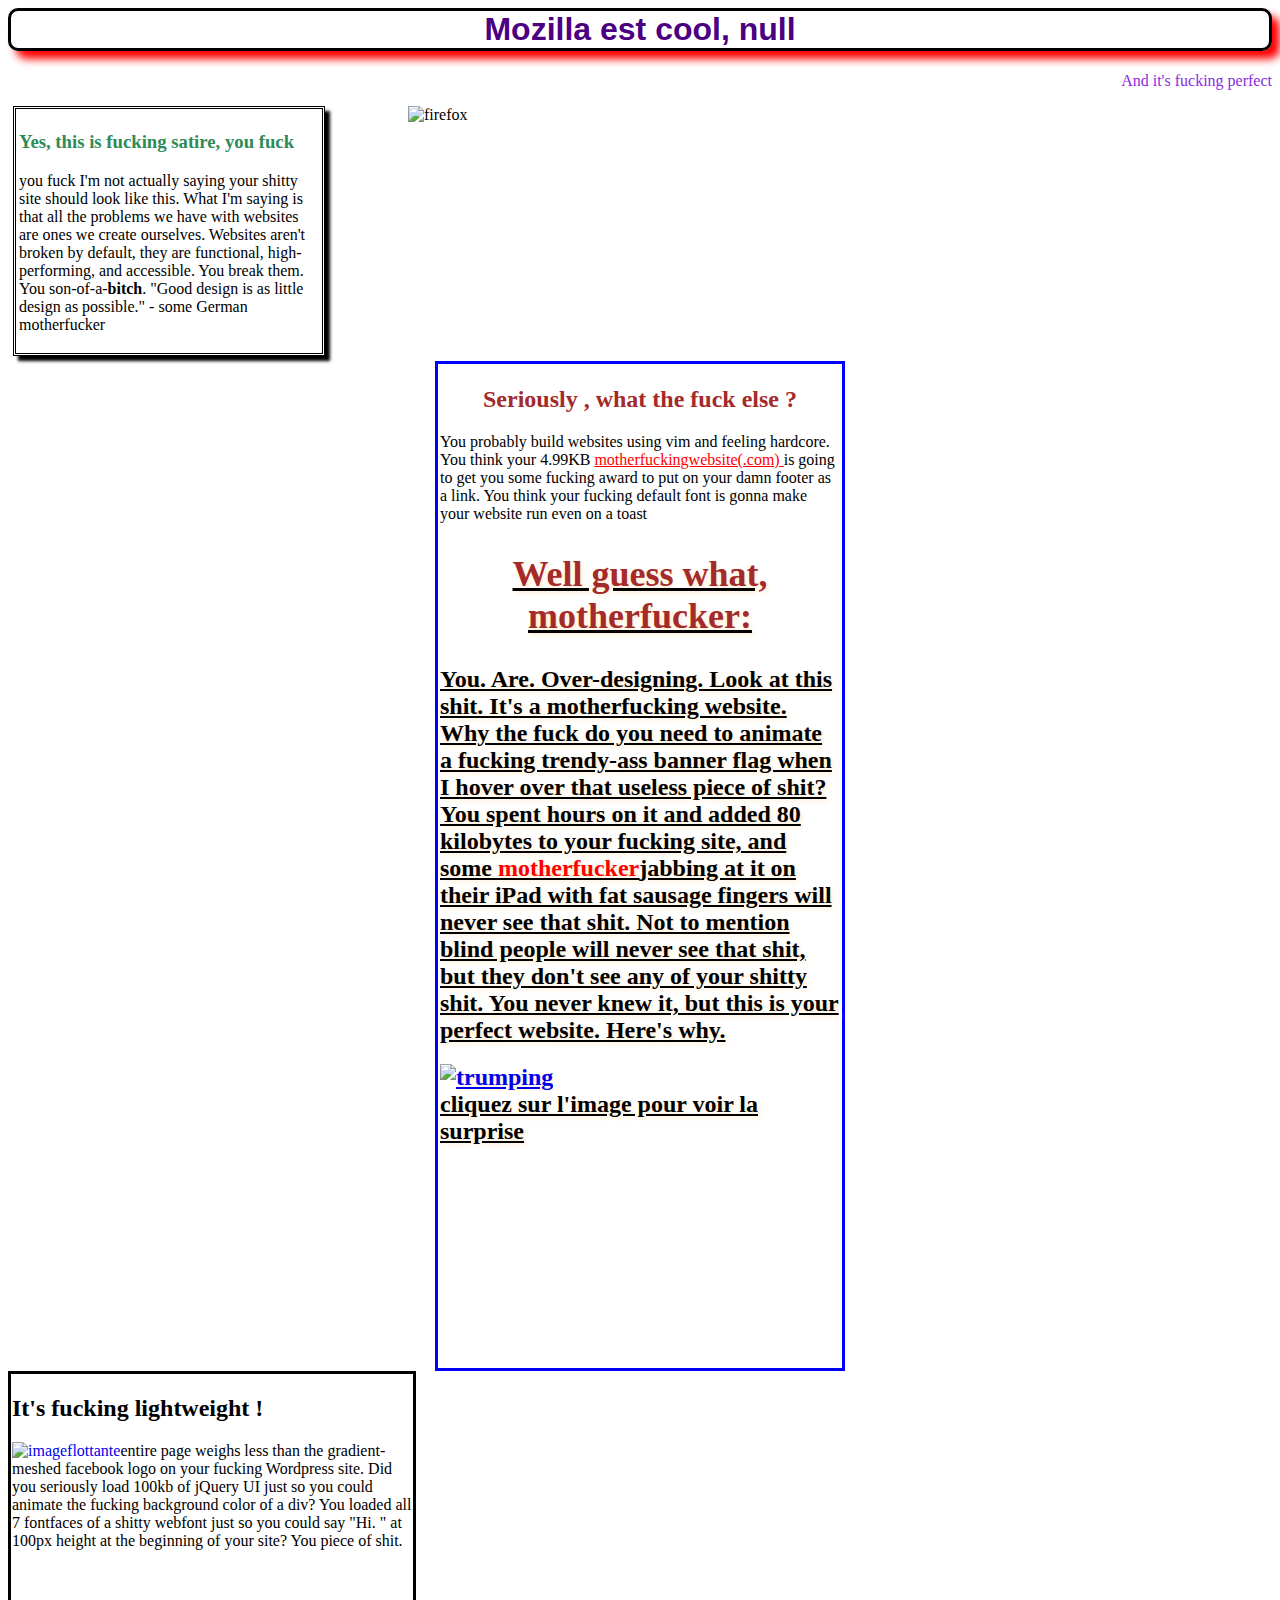
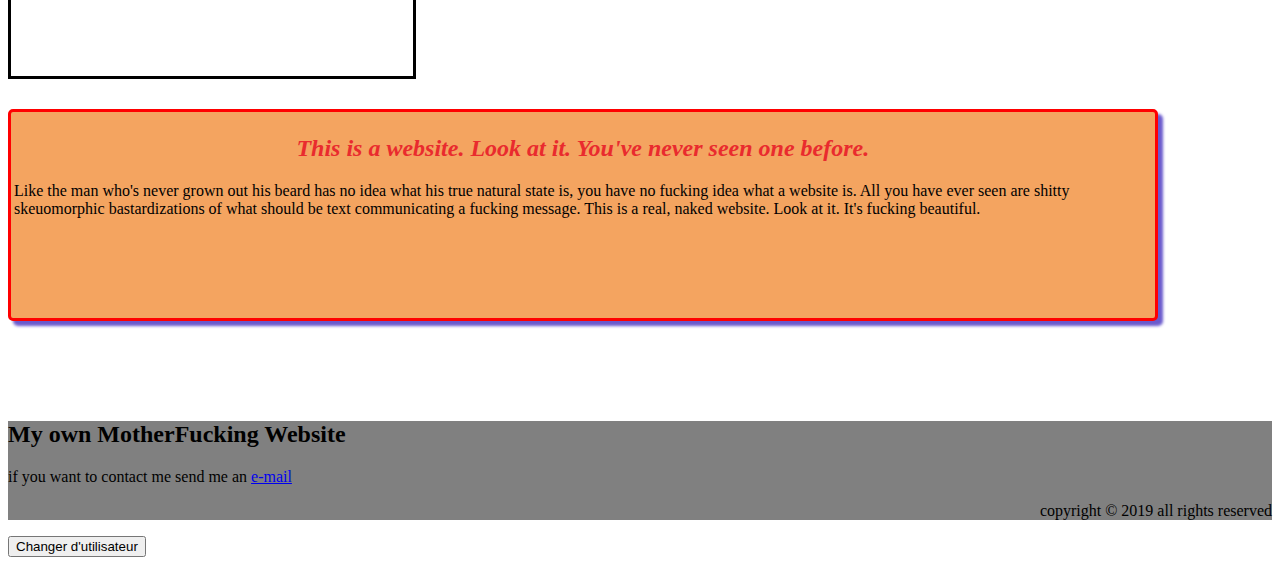
==== index.html @ 8f3c09cc "creation du fichier html" ====
<head>
    <meta charset="utf-8">

    <link rel="stylesheet" href="style.css" />

    <title>BetterMotherFuckingWebsite</title>
</head>

<body>
  

    <header>

        <h1>THIS IS MOTHER FUCKING WEBSITE </h1>
        <ASide>And it's fucking perfect</ASide>

    </header>
    <p>   <img src="firefox.png" class="imagefirefox" alt="firefox" title="click" />   </p>

    <div class="article2">
        <article>
            <h3>Yes, this is fucking satire, you fuck</h3>
            <p>you fuck I'm not actually saying your shitty site should look like this. What I'm saying is that all the problems we have with websites are ones we create ourselves. Websites aren't broken by default, they are functional, high-performing,
                and accessible. You break them. You son-of-a-<strong>bitch</strong>. "Good design is as little design as possible." - some German motherfucker </p>

        </article>
    </div>
    <div class="section1">
        <section>



            <h2 class="premiertitre">Seriously , what the fuck else ?</h2>
           
            <p> You probably build websites using vim and feeling hardcore. You think your 4.99KB
                <a href="https://thebestmotherfucking.website/" title="website">motherfuckingwebsite(.com) </a>is going to get you some fucking award to put on your damn footer as a link. You think your fucking default font is gonna make your website
                run even on a toast
            </p>

            <div class="article1">
                <article>
                    <h2 class="deuxiemetitre">Well guess what, motherfucker:</h2>
                    <p>You. Are. Over-designing. Look at this shit. It's a motherfucking website. Why the fuck do you need to animate a fucking trendy-ass banner flag when I hover over that useless piece of shit? You spent hours on it and added 80 kilobytes
                        to your fucking site, and some <span>motherfucker</span>jabbing at it on their iPad with fat sausage fingers will never see that shit. Not to mention blind people will never see that shit, but they don't see any of your shitty
                        shit. You never knew it, but this is your perfect website. Here's why.
                        <a href="horror.gif"><img src="trump.jpeg" class="imagetrump" alt="trumping" title="fuck you" /> </a> <br/> cliquez sur l'image pour voir la surprise </p>


                </article>
            </div>
        </section>
    </div>
    <nav>
        <h2>It's fucking lightweight ! </h2>
        <p>
            <a href="roues.jpg"><img src="roues2.jpeg" class="imageflottante" alt="imageflottante" title="agrandir" /></a> entire page weighs less than the gradient-meshed facebook logo on your fucking Wordpress site. Did you seriously load 100kb of jQuery UI just so you
            could animate the fucking background color of a div? You loaded all 7 fontfaces of a shitty webfont just so you could say "Hi. " at 100px height at the beginning of your site? You piece of shit.</p>

    </nav>
    <div class="section2">
        <section>
            <h2 class="troisiemetitre">This is a website. Look at it. You've never seen one before.</h2>
            <p> Like the man who's never grown out his beard has no idea what his true natural state is, you have no fucking idea what a website is. All you have ever seen are shitty skeuomorphic bastardizations of what should be text communicating a fucking
                message. This is a real, naked website. Look at it. It's fucking beautiful.</p>
        </section>
    </div>


    <footer>
        <h2 class="derniertitre">My own MotherFucking Website</h2>
        <p class="email">if you want to contact me send me an <a href="mailto:barouni.hakim@gmail.com">e-mail</a></p>


        <p class="copyright">copyright © 2019 all rights reserved</p>



    </footer>
    
    <button>Changer d'utilisateur</button>


     <script src="main.js"></script>




</body>
---- style.css ----
@font-face {
    font-family: 'ma_police';
    src: url('1942.ttf');
    /* créer une police téléchargé depuis internet  */
}
.imagefirefox
{
margin-left: 400px;
float: left ;


}

h1 {
    color: indigo;
    /*  mettre en forme le titre de la page     */
    font-size: xx-large;
    text-align: center;
    border: 3px, black solid;
    border-radius: 10px;
    box-shadow: 8px 8px 8px red;
    font-family: ma_police, Arial, Helvetica, sans-serif;
}

aside {
    color: blueviolet;
    text-align: right;
}

nav {
    width: 400px;
    height: 300px;
    /* mettre en forme le bloc avec l'image de roue     */
    border: 3px black solid;
    overflow: scroll;
    padding: 1px;
}

.premiertitre,
.deuxiemetitre {
    color: brown;
    text-align: center;
}

.section1 {
    width: 400px;
    height: 1000px;
    border: 3px blue solid;
    background-image: url("arriereplan.jpg");
    /*  mettre en forme la section avec l'arrière plan bleu     */
    background-attachment: fixed;
    background-repeat: no-repeat;
    padding: 2px 2px;
    margin: auto;
}

footer {
    width: 100%;
    height: 200 px;
    background-color: grey;
    /* le pied de page      */
    text-align: right;
    margin-top: 100px;
}

.derniertitre {
    color: black;
    font-style: arial;
    /*  le titre du pied de page     */
    font-size: x-large;
    text-align: left;
}

.copyright {
    text-align: right;
    /*  pied de page     */
}

.email {
    text-align: left;
    /*  pied de page      */
}

.imageflottante {
    float: left;
    /*  image de roue     */
}

.article1 {
    font-weight: bold;
    text-decoration: underline;
    color: black;
    font-family: Georgia, 'Times New Roman', Times, serif;
    /*  mise en page de l'article1 contenu dans la section 1 */
    text-shadow: 2px 2px 4px blanchedalmond;
    font-size: x-large;
}

.imagetrump {
    margin-top: 20px;
    /*  image de trump     */
}

a[title*="website"] {
    color: red;
    /* le lien du site motherfucker initial      */
}

h3 {
    color: seagreen;
}

.article2 {
    border: 3px black double;
    width: 300px;
    height:250 px;
    /*article en haut a gauche       */
    margin: 5px;
    padding: 3px;
    box-shadow: 5px 5px 3px black;
}

span {
    color: red;
    /* le mot motherfucker */
}

.troisiemetitre {
    color: rgb(233, 43, 46);
    font-style: italic;
    font-family: Cambria, Cochin, Georgia, Times, 'Times New Roman', serif;
    /* titre de la deuxieme section en bas avec fond orangé */
    text-align: center;
}

.section2 {
    width: 90%;
    height: 200px;
    border: 3px red solid;
    background-color: sandybrown;
    box-shadow: 5px 5px 3px slateblue;
    border-radius: 5px;
    /* section en orangé */
    text-align: left;
    text-decoration: wavy;
    margin-top: 30px;
    padding: 3px;
}
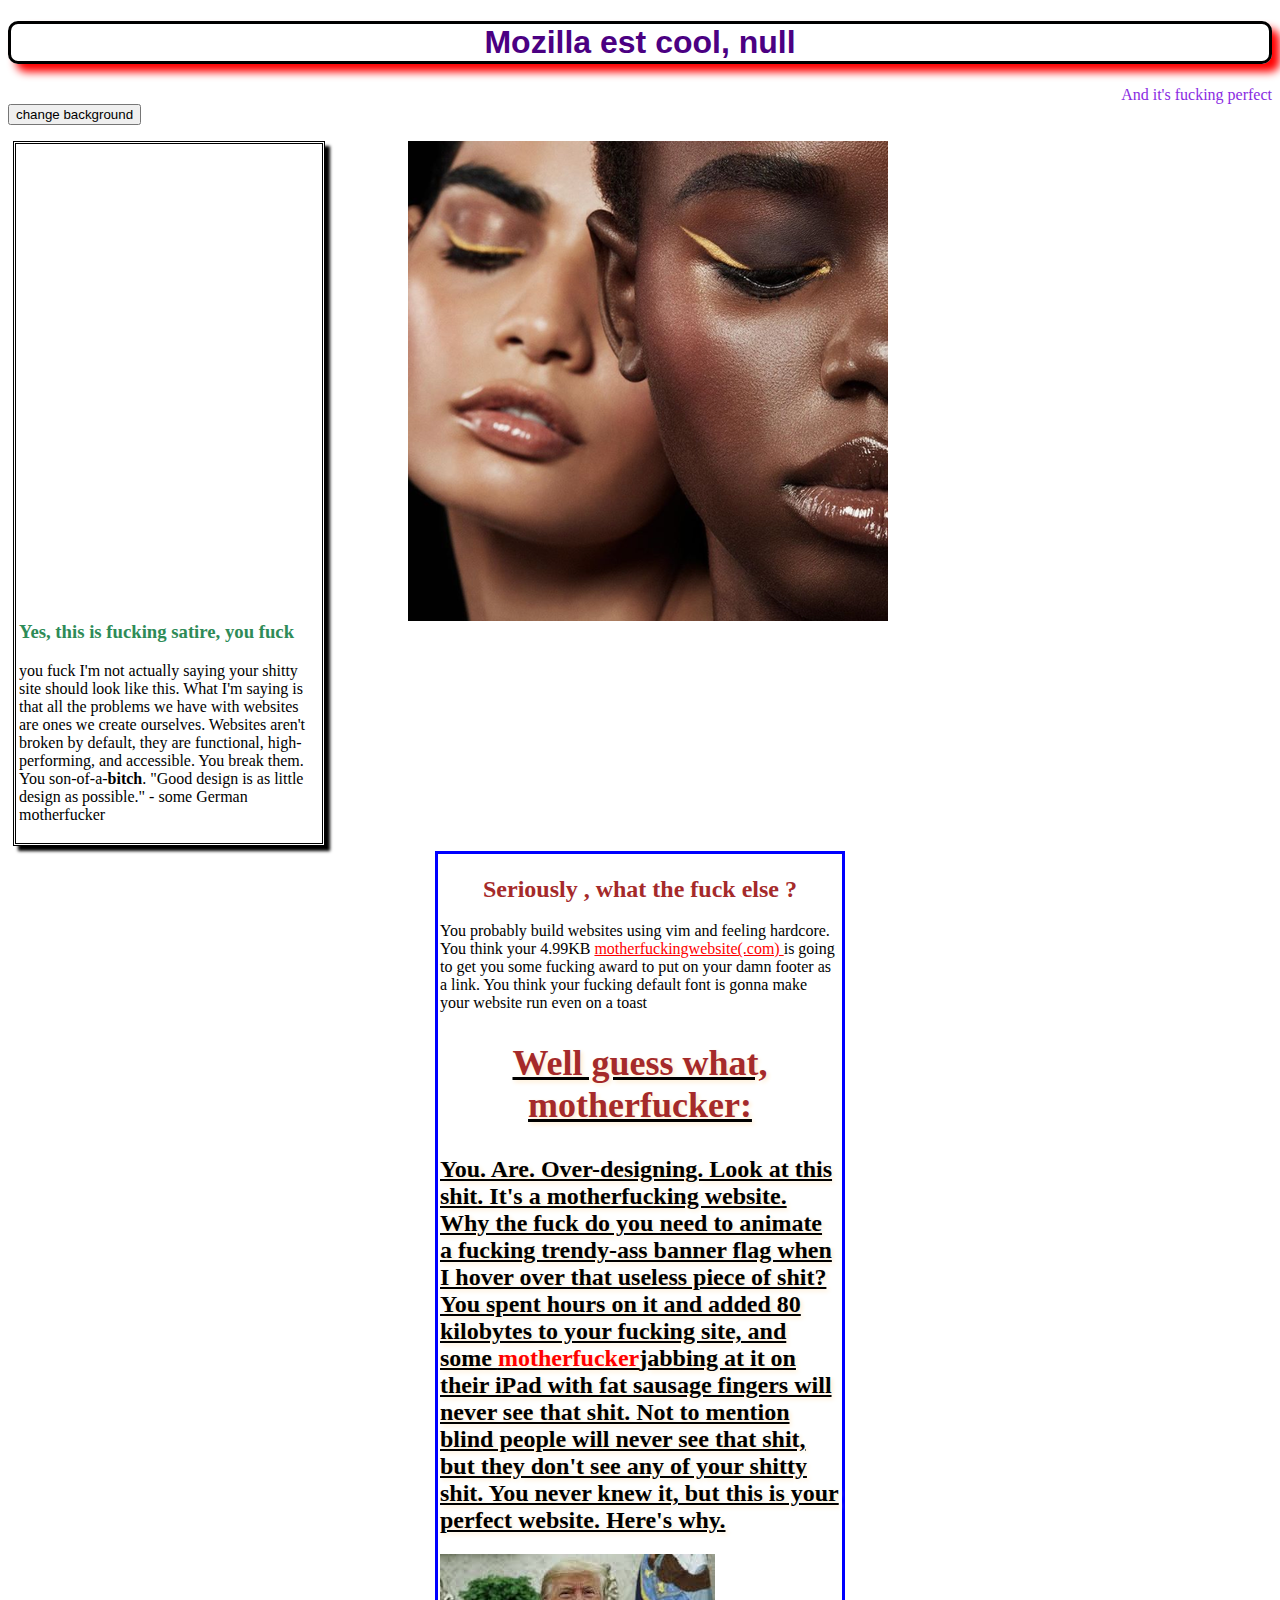
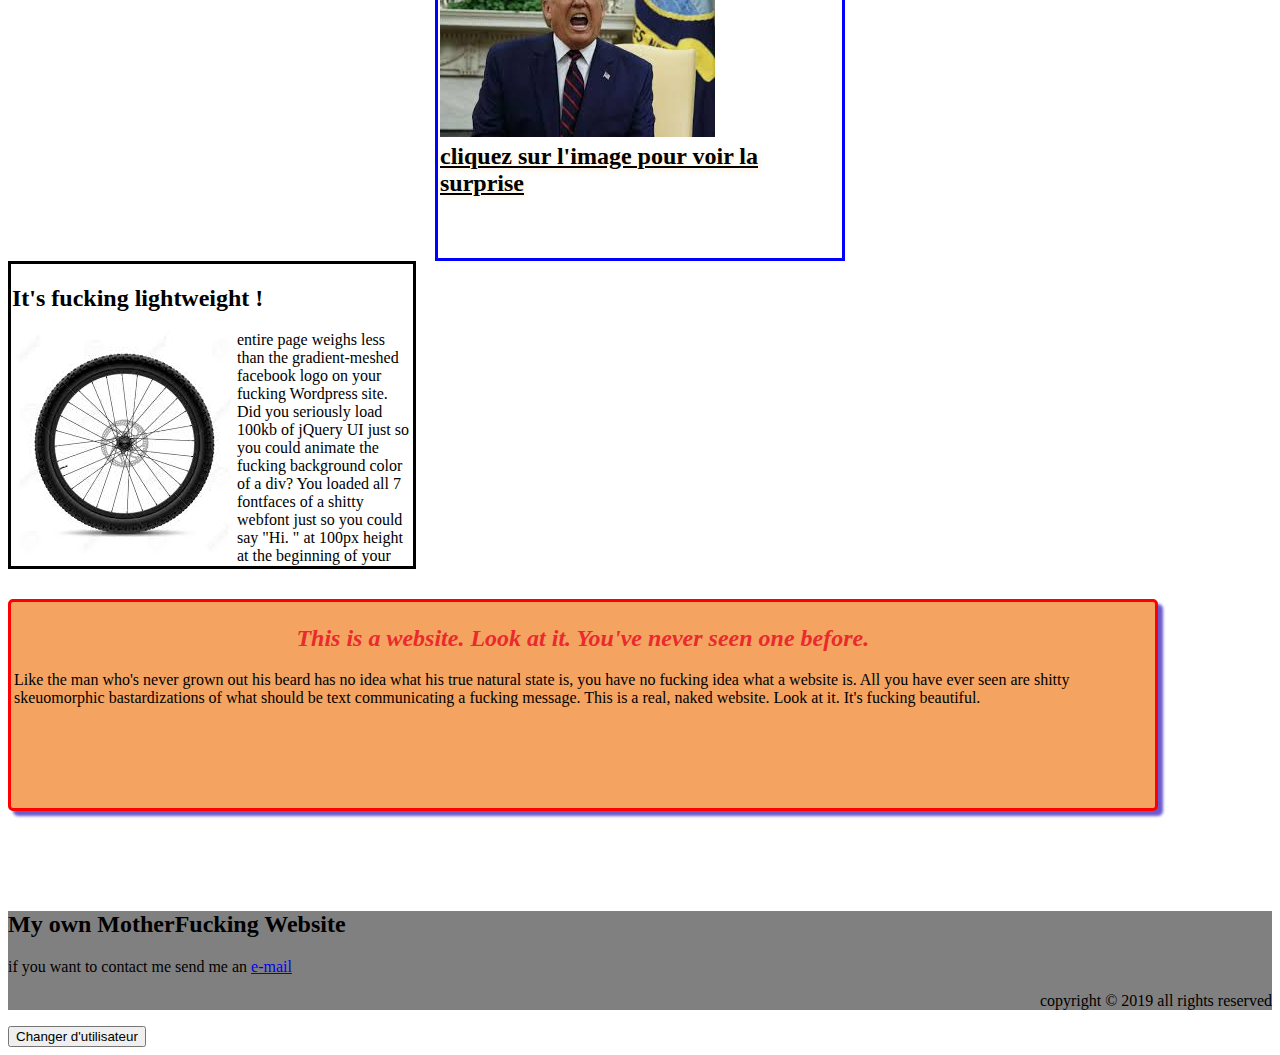
==== commit 8ffa1fa5: "background magenta après le click" ====
--- a/index.html
+++ b/index.html
@@ -1,3 +1,6 @@
+<!DOCTYPE html>
+<html>
+
 <head>
     <meta charset="utf-8">
 
@@ -15,13 +18,16 @@
         <ASide>And it's fucking perfect</ASide>
 
     </header>
-    <p>   <img src="firefox.png" class="imagefirefox" alt="firefox" title="click" />   </p>
+    <button onclick="document.body.style.backgroundColor = 'magenta';">change background</button>
+
+    <p>   <img src="images/firefox.png" class="imagefirefox" alt="firefox" title="click" />   </p>
 
     <div class="article2">
         <article>
             <h3>Yes, this is fucking satire, you fuck</h3>
             <p>you fuck I'm not actually saying your shitty site should look like this. What I'm saying is that all the problems we have with websites are ones we create ourselves. Websites aren't broken by default, they are functional, high-performing,
-                and accessible. You break them. You son-of-a-<strong>bitch</strong>. "Good design is as little design as possible." - some German motherfucker </p>
+                and accessible. You break them. You son-of-a-<strong>bitch</strong>. "Good design is as little design as possible." 
+                - some German motherfucker </p>
 
         </article>
     </div>
@@ -43,7 +49,7 @@
                     <p>You. Are. Over-designing. Look at this shit. It's a motherfucking website. Why the fuck do you need to animate a fucking trendy-ass banner flag when I hover over that useless piece of shit? You spent hours on it and added 80 kilobytes
                         to your fucking site, and some <span>motherfucker</span>jabbing at it on their iPad with fat sausage fingers will never see that shit. Not to mention blind people will never see that shit, but they don't see any of your shitty
                         shit. You never knew it, but this is your perfect website. Here's why.
-                        <a href="horror.gif"><img src="trump.jpeg" class="imagetrump" alt="trumping" title="fuck you" /> </a> <br/> cliquez sur l'image pour voir la surprise </p>
+                        <a href="images/horror.gif"><img src="images/trump.jpeg" class="imagetrump" alt="trumping" title="fuck you" /> </a> <br/> cliquez sur l'image pour voir la surprise </p>
 
 
                 </article>
@@ -53,7 +59,7 @@
     <nav>
         <h2>It's fucking lightweight ! </h2>
         <p>
-            <a href="roues.jpg"><img src="roues2.jpeg" class="imageflottante" alt="imageflottante" title="agrandir" /></a> entire page weighs less than the gradient-meshed facebook logo on your fucking Wordpress site. Did you seriously load 100kb of jQuery UI just so you
+            <a href="images/roues.jpg"><img src="images/roues2.jpeg" class="imageflottante" alt="imageflottante" title="agrandir" /></a> entire page weighs less than the gradient-meshed facebook logo on your fucking Wordpress site. Did you seriously load 100kb of jQuery UI just so you
             could animate the fucking background color of a div? You loaded all 7 fontfaces of a shitty webfont just so you could say "Hi. " at 100px height at the beginning of your site? You piece of shit.</p>
 
     </nav>
@@ -77,7 +83,7 @@
 
     </footer>
     
-    <button>Changer d'utilisateur</button>
+    <button id="button1">Changer d'utilisateur</button>
 
 
      <script src="main.js"></script>
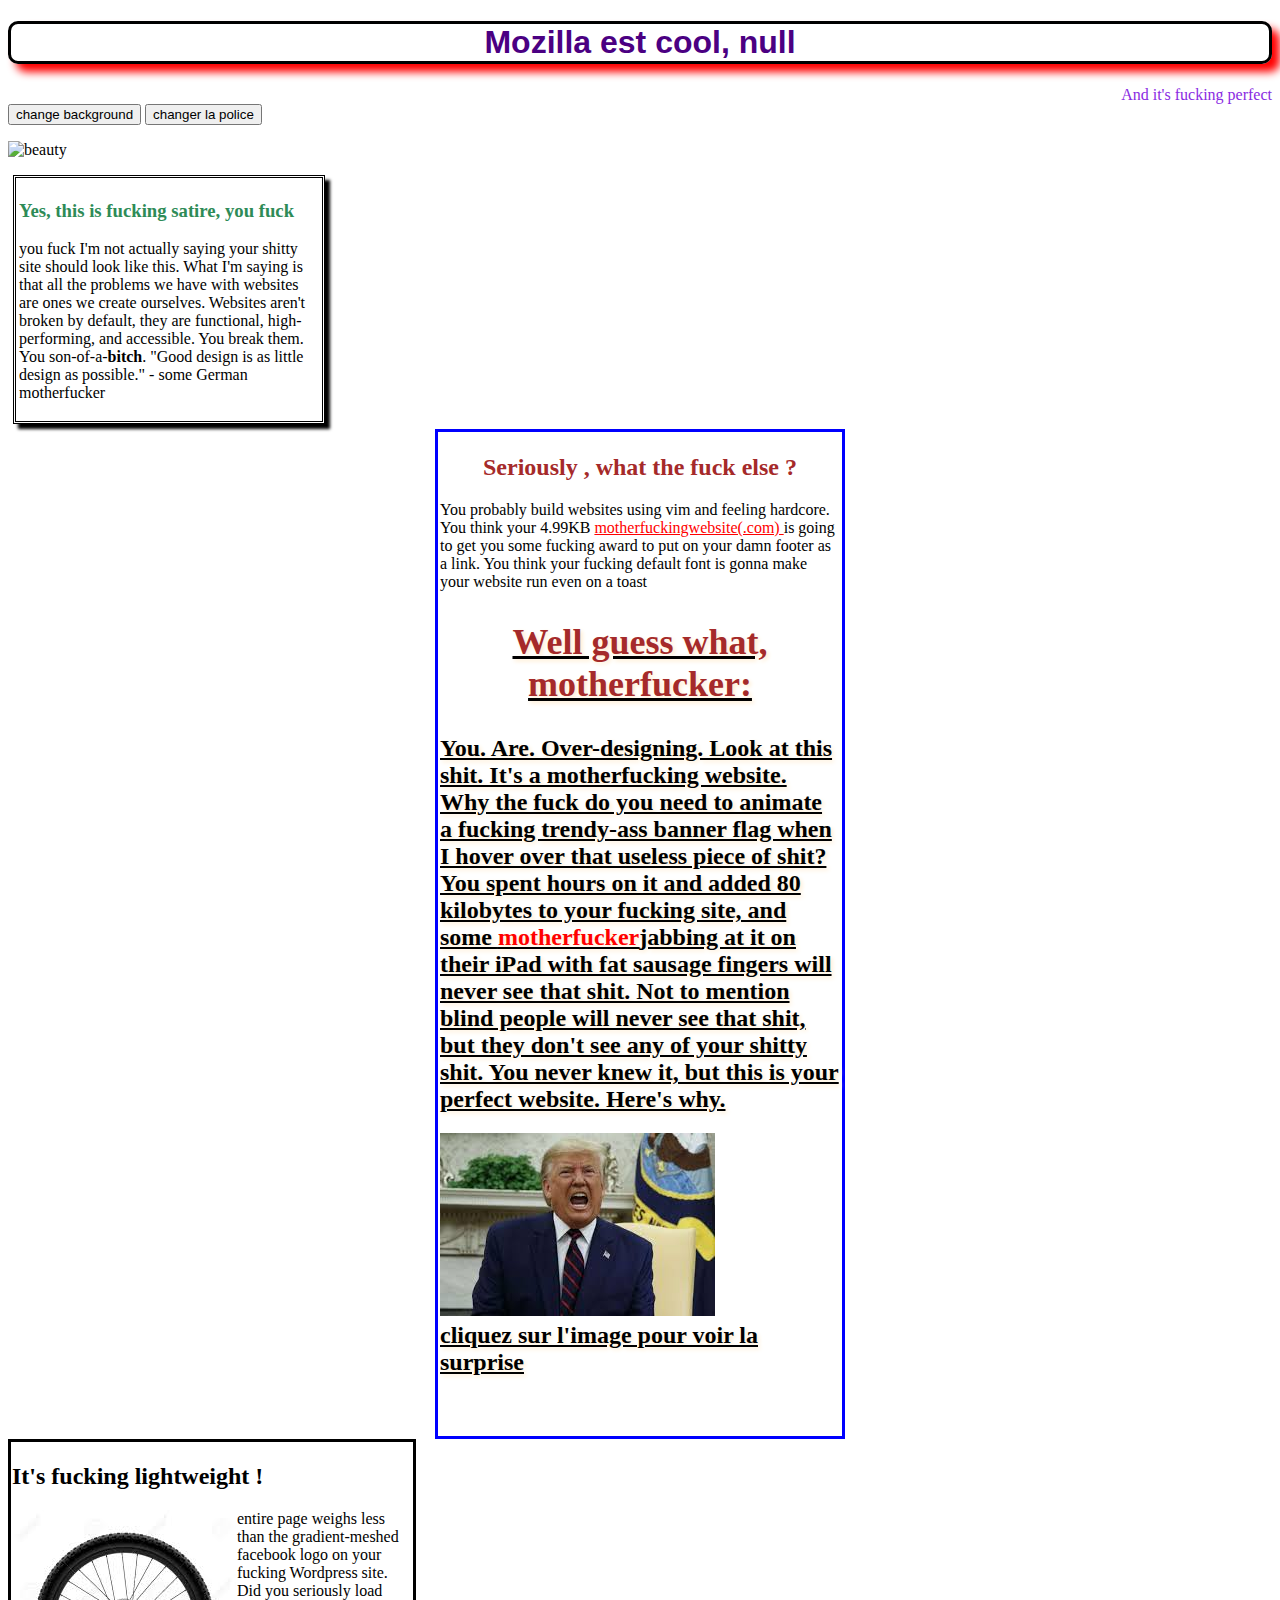
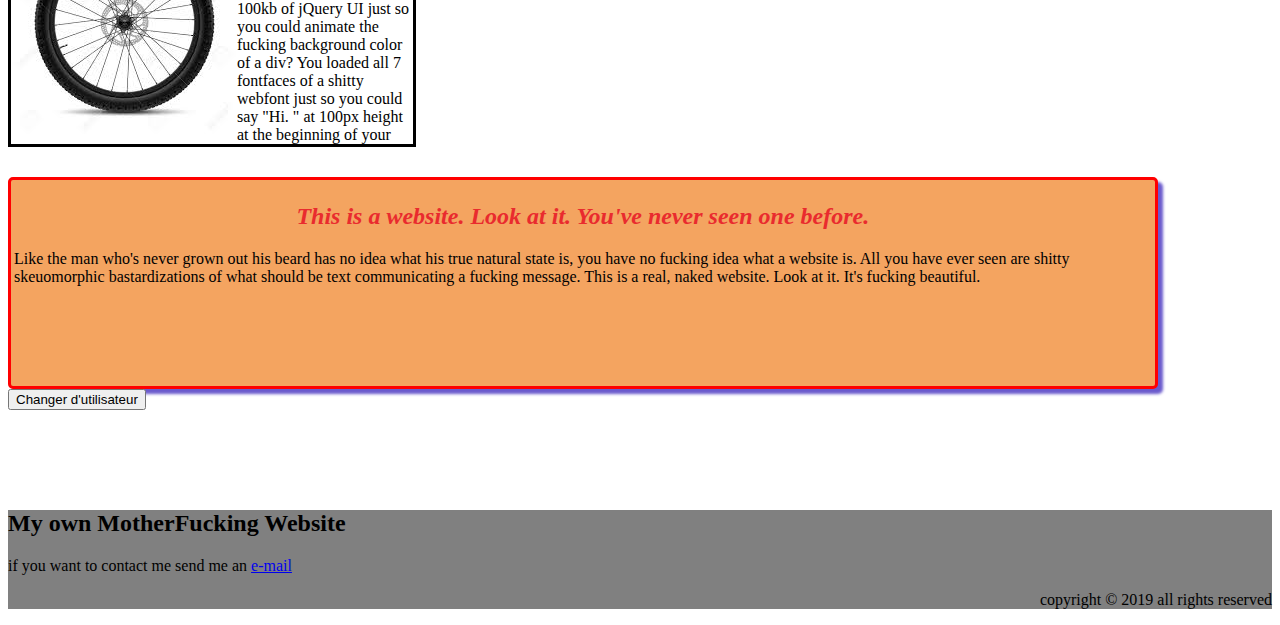
==== commit c76210a5: "ajouter des commentaires" ====
--- a/index.html
+++ b/index.html
@@ -4,25 +4,36 @@
 <head>
     <meta charset="utf-8">
 
-    <link rel="stylesheet" href="style.css" />
+    <link rel="stylesheet" href="style.css" />     
 
-    <title>BetterMotherFuckingWebsite</title>
+    <title>BetterMotherFuckingWebsite</title>             <!--    TITRE D'ONGLET DU SITE --> 
 </head>
+
+
 
 <body>
   
 
     <header>
 
-        <h1>THIS IS MOTHER FUCKING WEBSITE </h1>
-        <ASide>And it's fucking perfect</ASide>
+        <h1>THIS IS MOTHER FUCKING WEBSITE </h1>                   
+        <ASide>And it's fucking perfect</ASide>                                     <!--ENTETE DU SITE--> 
 
     </header>
-    <button onclick="document.body.style.backgroundColor = 'magenta';">change background</button>
 
-    <p>   <img src="images/firefox.png" class="imagefirefox" alt="firefox" title="click" />   </p>
 
-    <div class="article2">
+   <!--boutton qui change l'arriere plan --> 
+
+    <button id="background" onclick="document.body.style.backgroundColor = 'magenta';">change background</button>
+    
+      <!-- changer la police des titres et pararaphes   -->        
+    
+    <button id="police">changer la police</button>
+
+    
+    <p>   <img src="images/beauty.png" class="imagebeauty" alt="beauty" title="click" />   </p>   <!-- l'image au milieu   -->  
+
+    <div class="article2">    <!--l'article à gauche de la page --> 
         <article>
             <h3>Yes, this is fucking satire, you fuck</h3>
             <p>you fuck I'm not actually saying your shitty site should look like this. What I'm saying is that all the problems we have with websites are ones we create ourselves. Websites aren't broken by default, they are functional, high-performing,
@@ -31,7 +42,7 @@
 
         </article>
     </div>
-    <div class="section1">
+    <div class="section1">          <!-- la section avec l'arrière plan bleu -->  
         <section>
 
 
@@ -40,30 +51,32 @@
            
             <p> You probably build websites using vim and feeling hardcore. You think your 4.99KB
                 <a href="https://thebestmotherfucking.website/" title="website">motherfuckingwebsite(.com) </a>is going to get you some fucking award to put on your damn footer as a link. You think your fucking default font is gonna make your website
-                run even on a toast
+                run even on a toast         <!--  insertion de l'url du site the BMF  -->                                    
+                                  
+                                                
             </p>
 
-            <div class="article1">
+            <div class="article1">             <!-- insérer un article dans la section 1  -->   
                 <article>
                     <h2 class="deuxiemetitre">Well guess what, motherfucker:</h2>
                     <p>You. Are. Over-designing. Look at this shit. It's a motherfucking website. Why the fuck do you need to animate a fucking trendy-ass banner flag when I hover over that useless piece of shit? You spent hours on it and added 80 kilobytes
                         to your fucking site, and some <span>motherfucker</span>jabbing at it on their iPad with fat sausage fingers will never see that shit. Not to mention blind people will never see that shit, but they don't see any of your shitty
                         shit. You never knew it, but this is your perfect website. Here's why.
-                        <a href="images/horror.gif"><img src="images/trump.jpeg" class="imagetrump" alt="trumping" title="fuck you" /> </a> <br/> cliquez sur l'image pour voir la surprise </p>
-
+                <a href="images/horror.gif"><img src="images/trump.jpeg" class="imagetrump" alt="trumping" title="fuck you" /> </a> <br/> cliquez sur l'image pour voir la surprise </p>
+                     <!-- insertion de l'image de trump-->
 
                 </article>
             </div>
         </section>
     </div>
     <nav>
-        <h2>It's fucking lightweight ! </h2>
+        <h2>It's fucking lightweight ! </h2>     <!-- insertion d'un petit paragraphe sous forme de nav  avec l'image de roue-->   
         <p>
             <a href="images/roues.jpg"><img src="images/roues2.jpeg" class="imageflottante" alt="imageflottante" title="agrandir" /></a> entire page weighs less than the gradient-meshed facebook logo on your fucking Wordpress site. Did you seriously load 100kb of jQuery UI just so you
             could animate the fucking background color of a div? You loaded all 7 fontfaces of a shitty webfont just so you could say "Hi. " at 100px height at the beginning of your site? You piece of shit.</p>
 
     </nav>
-    <div class="section2">
+    <div class="section2">       <!-- section en orangé            -->    
         <section>
             <h2 class="troisiemetitre">This is a website. Look at it. You've never seen one before.</h2>
             <p> Like the man who's never grown out his beard has no idea what his true natural state is, you have no fucking idea what a website is. All you have ever seen are shitty skeuomorphic bastardizations of what should be text communicating a fucking
@@ -71,8 +84,10 @@
         </section>
     </div>
 
-
-    <footer>
+    
+     <button id="button1">Changer d'utilisateur</button>    <!--button de changement d'utilisateur-->  
+     
+    <footer>                                                                       <!-- pied de page -->   
         <h2 class="derniertitre">My own MotherFucking Website</h2>
         <p class="email">if you want to contact me send me an <a href="mailto:barouni.hakim@gmail.com">e-mail</a></p>
 
@@ -83,10 +98,9 @@
 
     </footer>
     
-    <button id="button1">Changer d'utilisateur</button>
 
 
-     <script src="main.js"></script>
+     <script src="main.js"></script>   <!--référence au fichier JavaScript-->  
 
 
 
